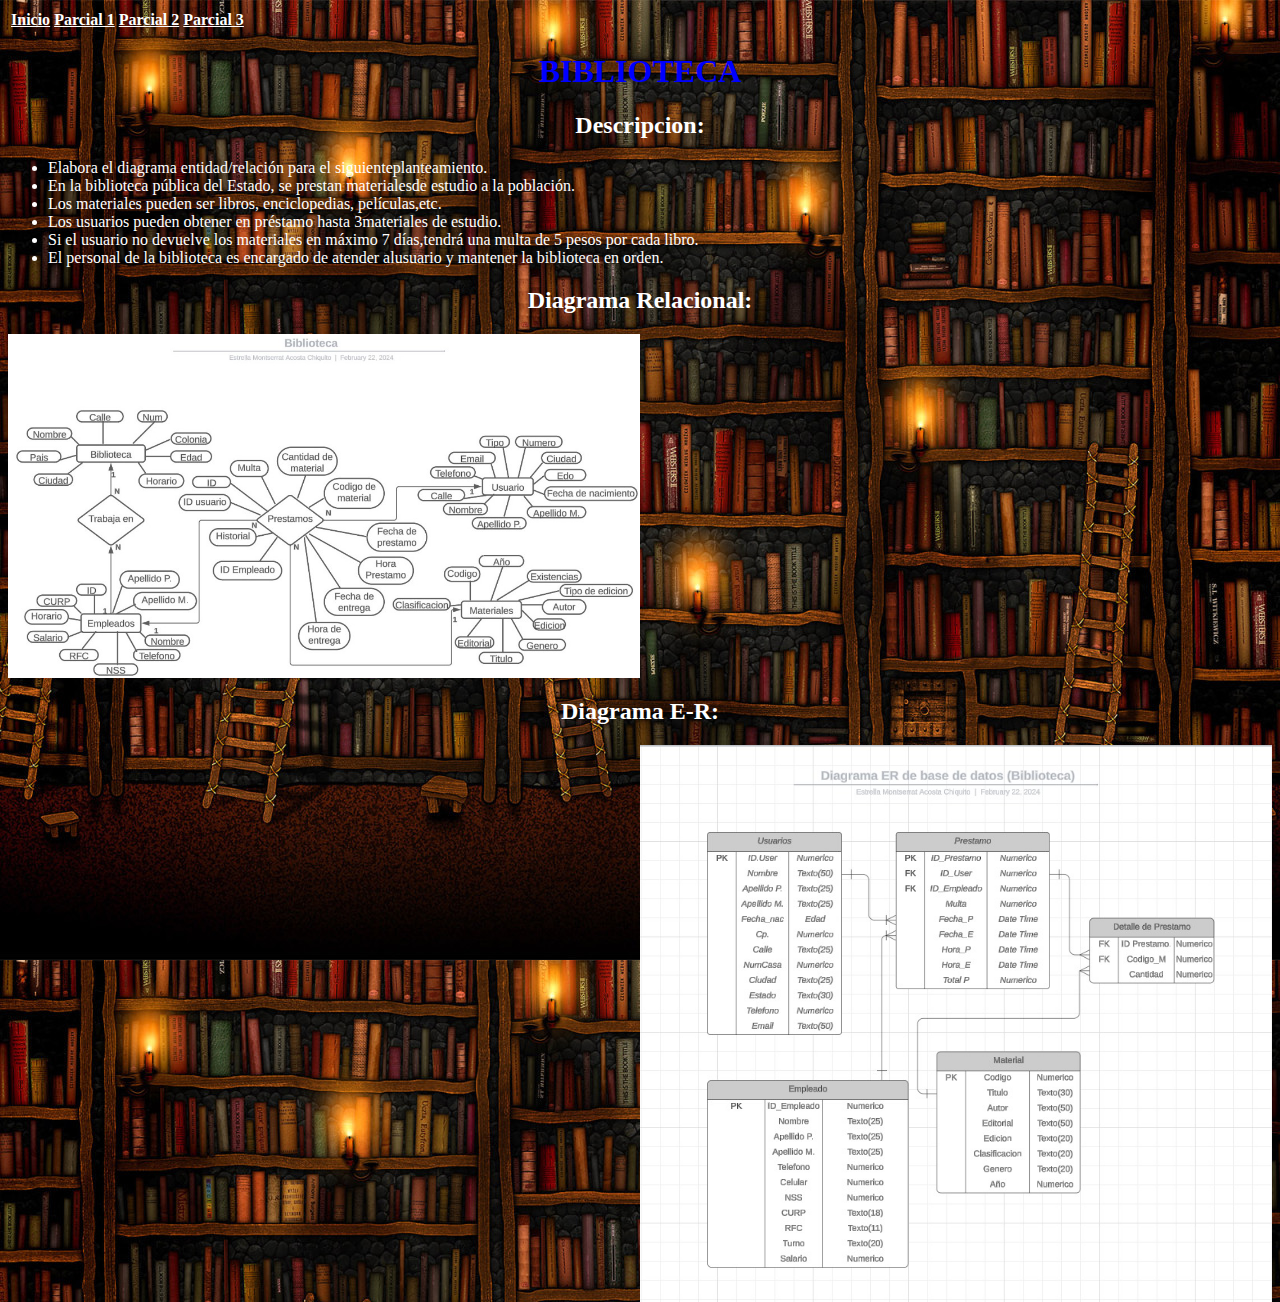
==== Biblioteca.html @ 2c27282c "Add files via upload" ====
<!DOCTYPE html>
<html lang="en">
<head>
    <meta charset="UTF-8">
    <meta http-equiv="X-UA-Compatible" content="IE=edge">
    <meta name="viewport" content="width=device-width, initial-scale=1.0">
    <title>Biblioteca</title>
    <link rel="icon" type="image/jpg" href="logo.jpg">
    <link rel="stylesheet" href="Biblioteca.css">
</head>
<body>
    <Body background="Biblioteca.jpeg"></Body>
    <table>
        <thead>
            <th>
                <a href="index.html">Inicio</a>
            </th>
            <th>
                <a href="Parcial 1.html">Parcial 1</a>
            </th>
            <th>
                <a href="">Parcial 2</a>
            </th>
            <th>
                <a href="">Parcial 3</a>
            </th>
        </thead>
    </table>
    <h1 align="center">BIBLIOTECA</h1>
    <h2 align="center">Descripcion:</h2>
    <ul>
        <li>Elabora el diagrama entidad/relación para el siguienteplanteamiento.</li>
        <li>En la biblioteca pública del Estado, se prestan materialesde estudio a la población.</li>
        <li>Los materiales pueden ser libros, enciclopedias, películas,etc.</li>
        <li>Los usuarios pueden obtener en préstamo hasta 3materiales de estudio.</li>
        <li>Si el usuario no devuelve los materiales en máximo 7 días,tendrá una multa de 5 pesos por cada libro.</li>
        <li>El personal de la biblioteca es encargado de atender alusuario y mantener la biblioteca en orden.</li>
    </ul>
    <h2 align="center">Diagrama Relacional:</h2>
    <tbody>
        <tr>
            <td><img align="center" src="Biblioteca  relacional.jpg" width="50%"/> </td>
        </tr>
    <h2 align="center">Diagrama E-R:</h2>
    <tbody>
        <tr>
            <td><img align="right" src="Biblioteca  ER.jpg" width="50%"/> </td>
        </tr>
</body>
---- Biblioteca.css ----
h1
{
    color: rgb(0, 0, 255);
}
h2,ul,a
{
    color: rgb(255, 255, 255);
}
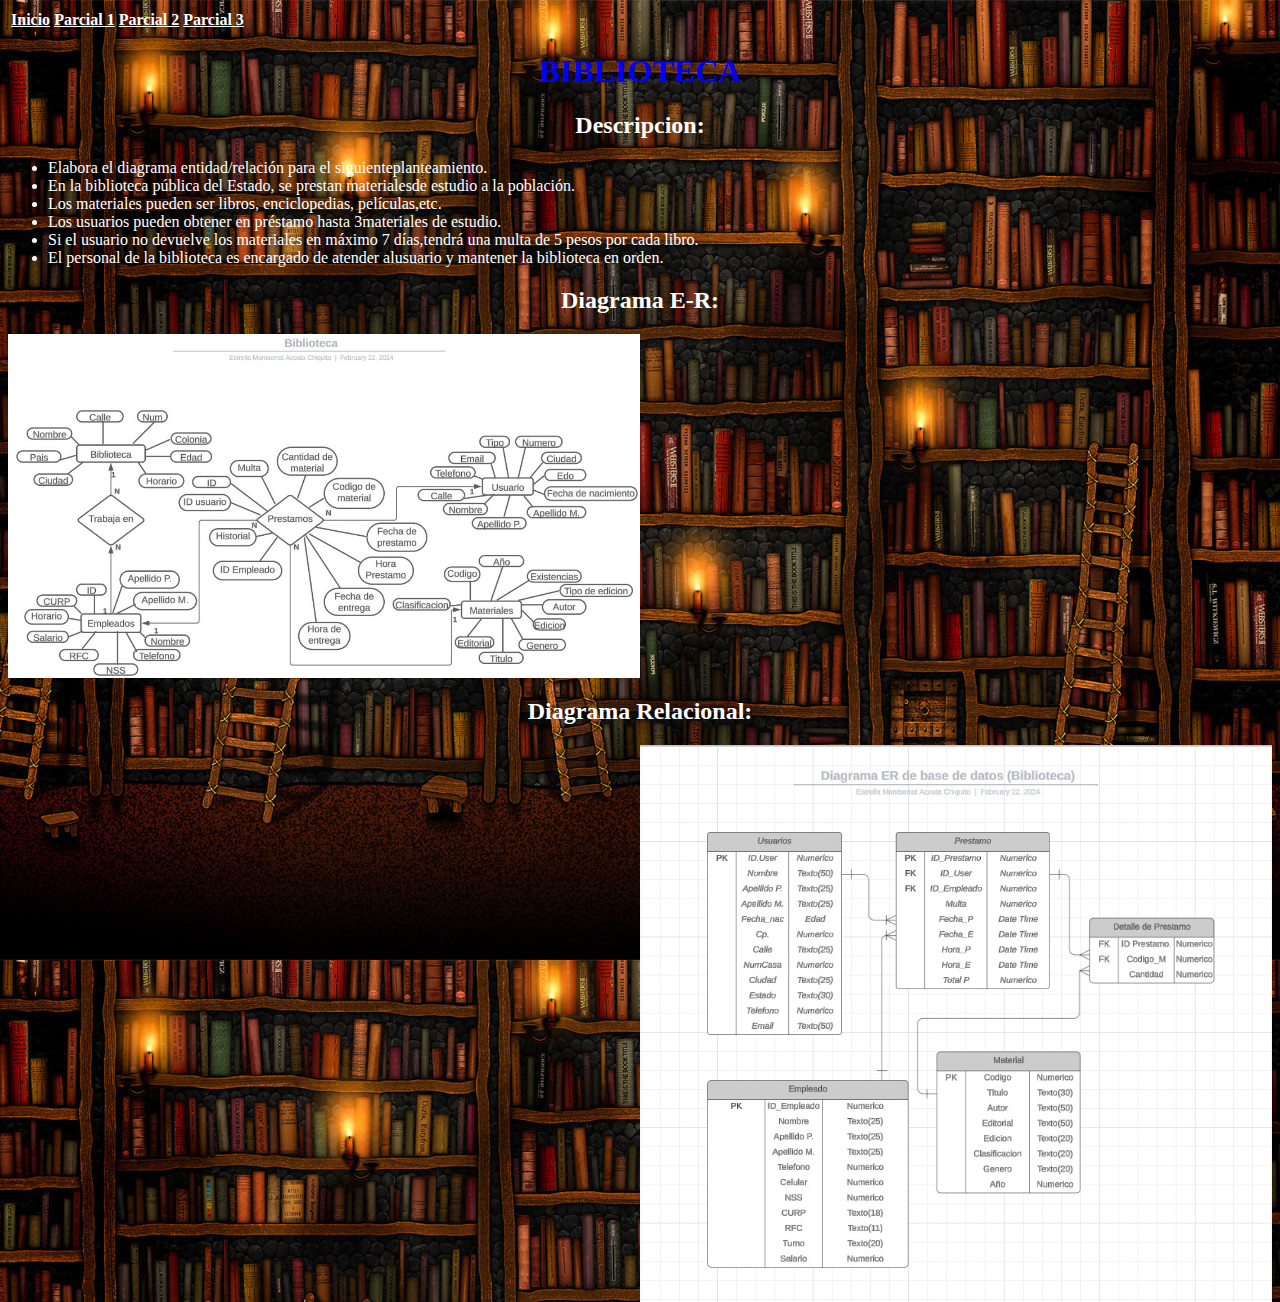
==== commit 4bc993e7: "Add files via upload" ====
--- a/Biblioteca.html
+++ b/Biblioteca.html
@@ -36,12 +36,12 @@
         <li>Si el usuario no devuelve los materiales en máximo 7 días,tendrá una multa de 5 pesos por cada libro.</li>
         <li>El personal de la biblioteca es encargado de atender alusuario y mantener la biblioteca en orden.</li>
     </ul>
-    <h2 align="center">Diagrama Relacional:</h2>
+    <h2 align="center">Diagrama E-R:</h2>
     <tbody>
         <tr>
             <td><img align="center" src="Biblioteca  relacional.jpg" width="50%"/> </td>
         </tr>
-    <h2 align="center">Diagrama E-R:</h2>
+    <h2 align="center">Diagrama Relacional:</h2>
     <tbody>
         <tr>
             <td><img align="right" src="Biblioteca  ER.jpg" width="50%"/> </td>
